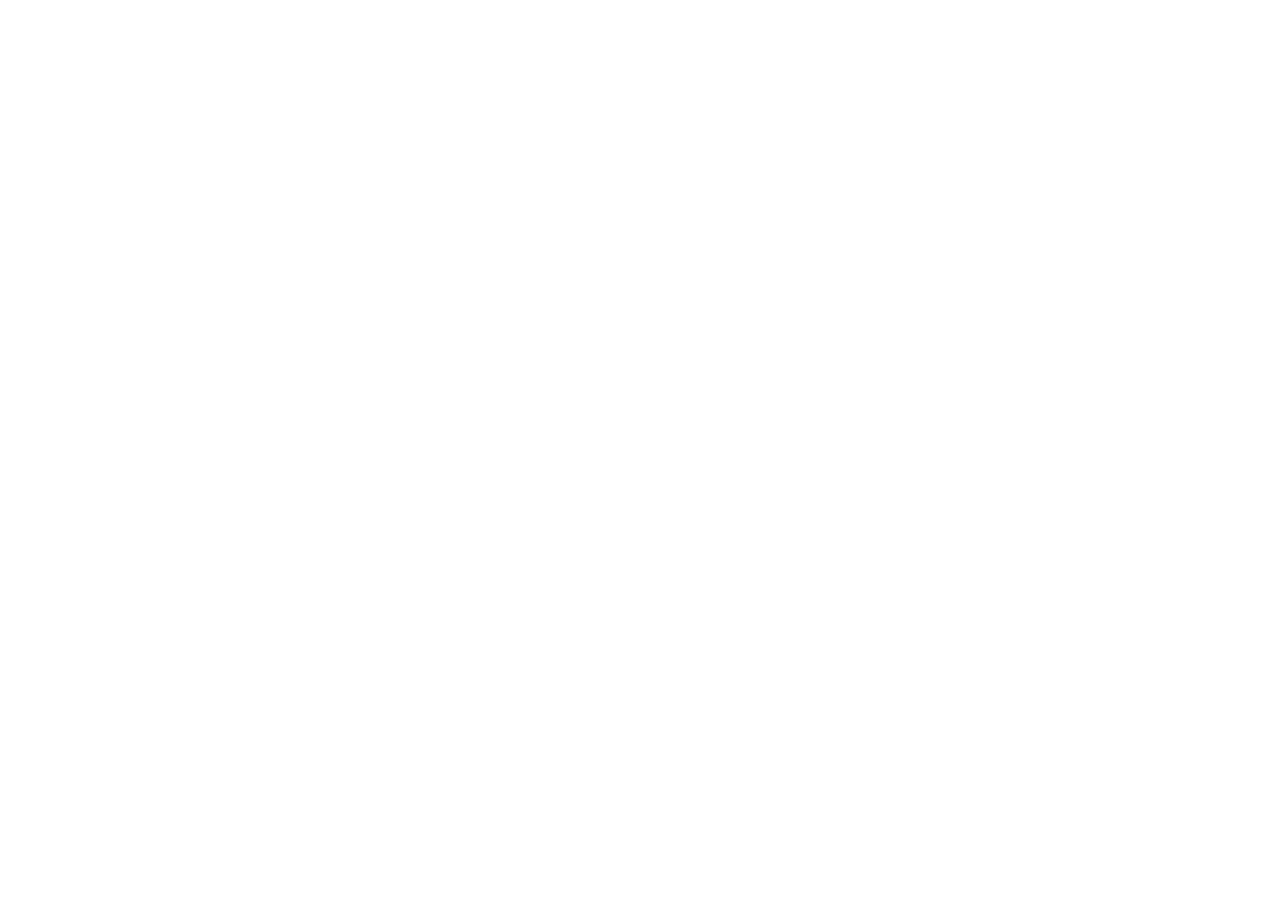
==== exercice1.html @ 8d358048 "first commit" ====
<!DOCTYPE html>
<html lang="en">
<head>
    <meta charset="UTF-8">
    <meta name="viewport" content="width=device-width, initial-scale=1.0">
    <title>Document</title>
</head>
<body>
    
</body>
</html>
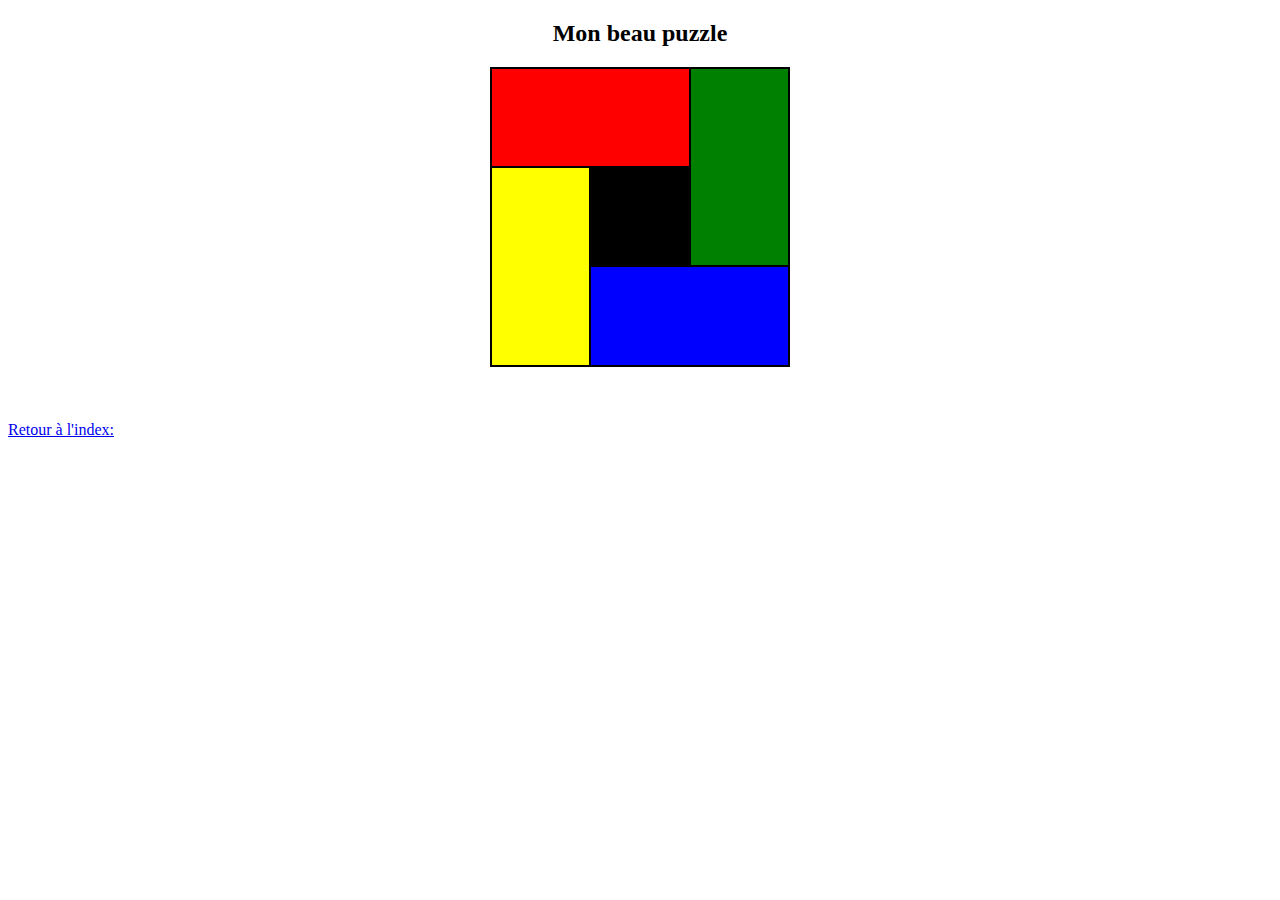
==== commit 3e7f4034: "exercice1" ====
--- a/exercice1.html
+++ b/exercice1.html
@@ -1,11 +1,33 @@
 <!DOCTYPE html>
-<html lang="en">
+<html lang="fr">
+
 <head>
     <meta charset="UTF-8">
     <meta name="viewport" content="width=device-width, initial-scale=1.0">
-    <title>Document</title>
+    <title>exercice1</title>
+    <link rel="stylesheet" href="exercice1.css">
 </head>
+
 <body>
-    
+    <h2>Mon beau puzzle</h2>
+    <table>
+        <tr>
+            <td colspan="2" style="background-color: red;"> </td>
+            <td rowspan="2" style="background-color: green;"> </td>
+
+        </tr>
+        <tr>
+            <td rowspan="2" style="background-color: yellow"> </td>
+            <td style="background-color: black"> </td>
+        </tr>
+        <tr>
+            <td colspan="2" style="background-color: blue"> </td>
+        </tr>
+
+    </table>
+    <br><br><br>
+    <a href="https://chuck900.github.io/labo3/index.html" target="_blank">Retour à l'index:</a>
+
 </body>
+
 </html>--- a/exercice1.css
+++ b/exercice1.css
@@ -0,0 +1,14 @@
+h2{
+    text-align:center;
+}
+
+table, td{
+    margin: auto;
+    border: 2px solid black;
+    border-collapse: collapse;
+    float:top;
+}
+table{
+    width: 300px;
+    height: 300px;
+}
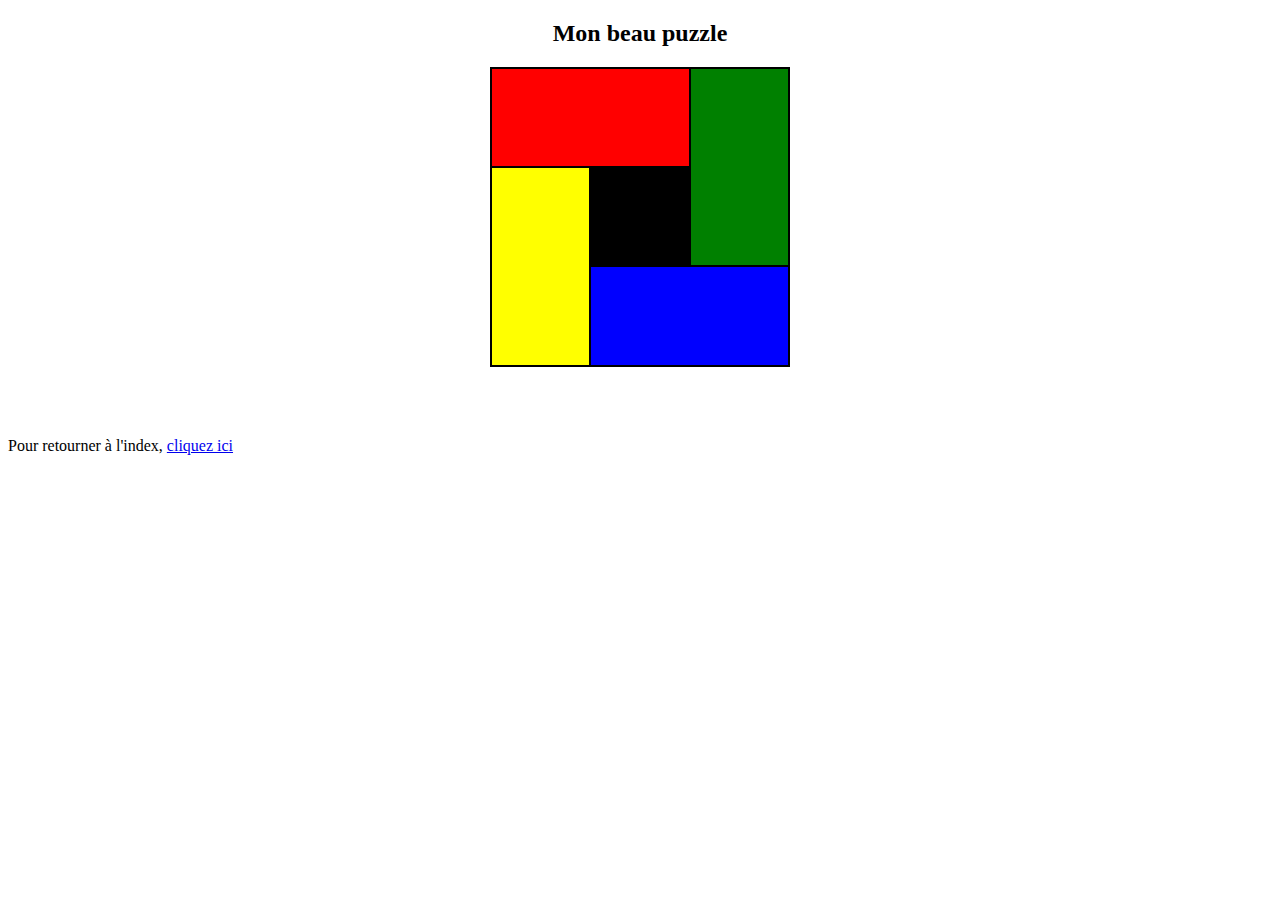
==== commit 32ef633c: "continuer a la maison" ====
--- a/exercice1.html
+++ b/exercice1.html
@@ -25,8 +25,10 @@
         </tr>
 
     </table>
+    
     <br><br><br>
-    <a href="https://chuck900.github.io/labo3/index.html" target="_blank">Retour à l'index:</a>
+    
+    <p>Pour retourner à l'index, <a href="https://chuck900.github.io/labo3/index.html" target="_self">cliquez ici</a></p>
 
 </body>
 
